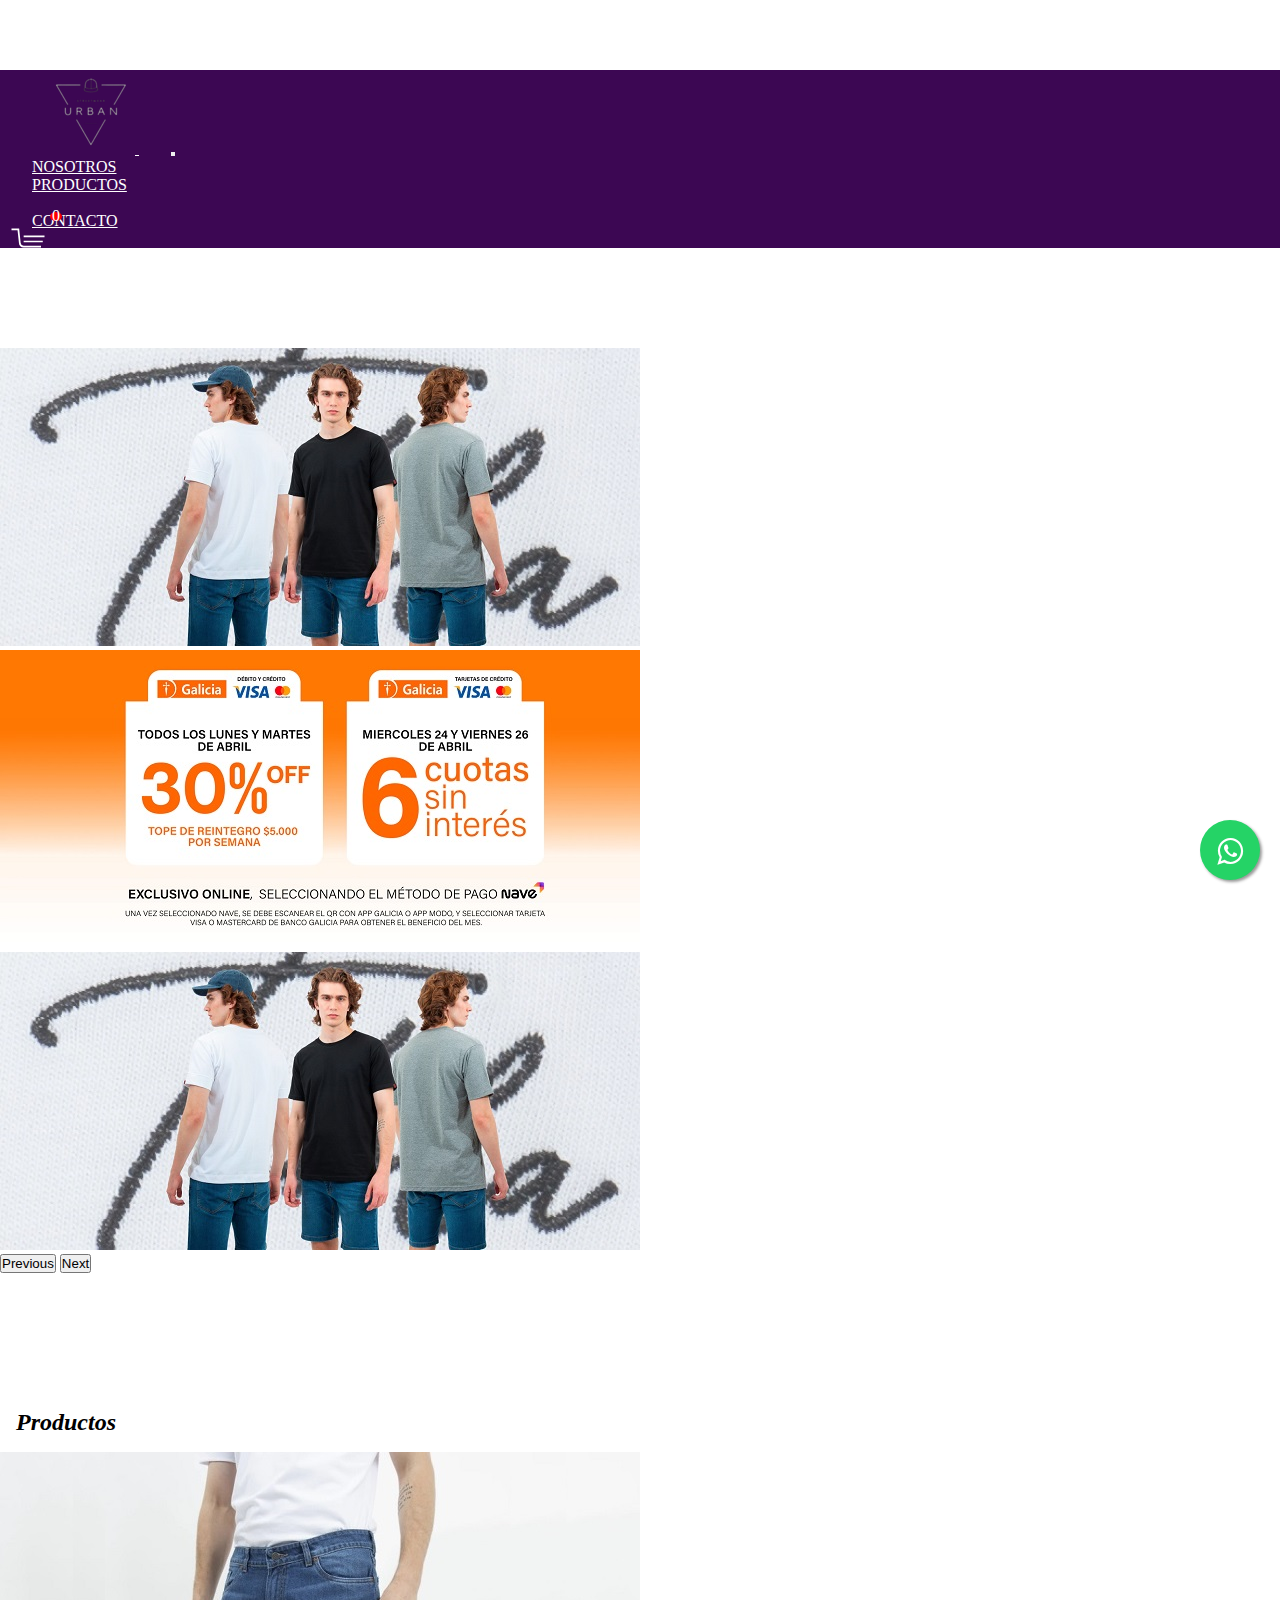
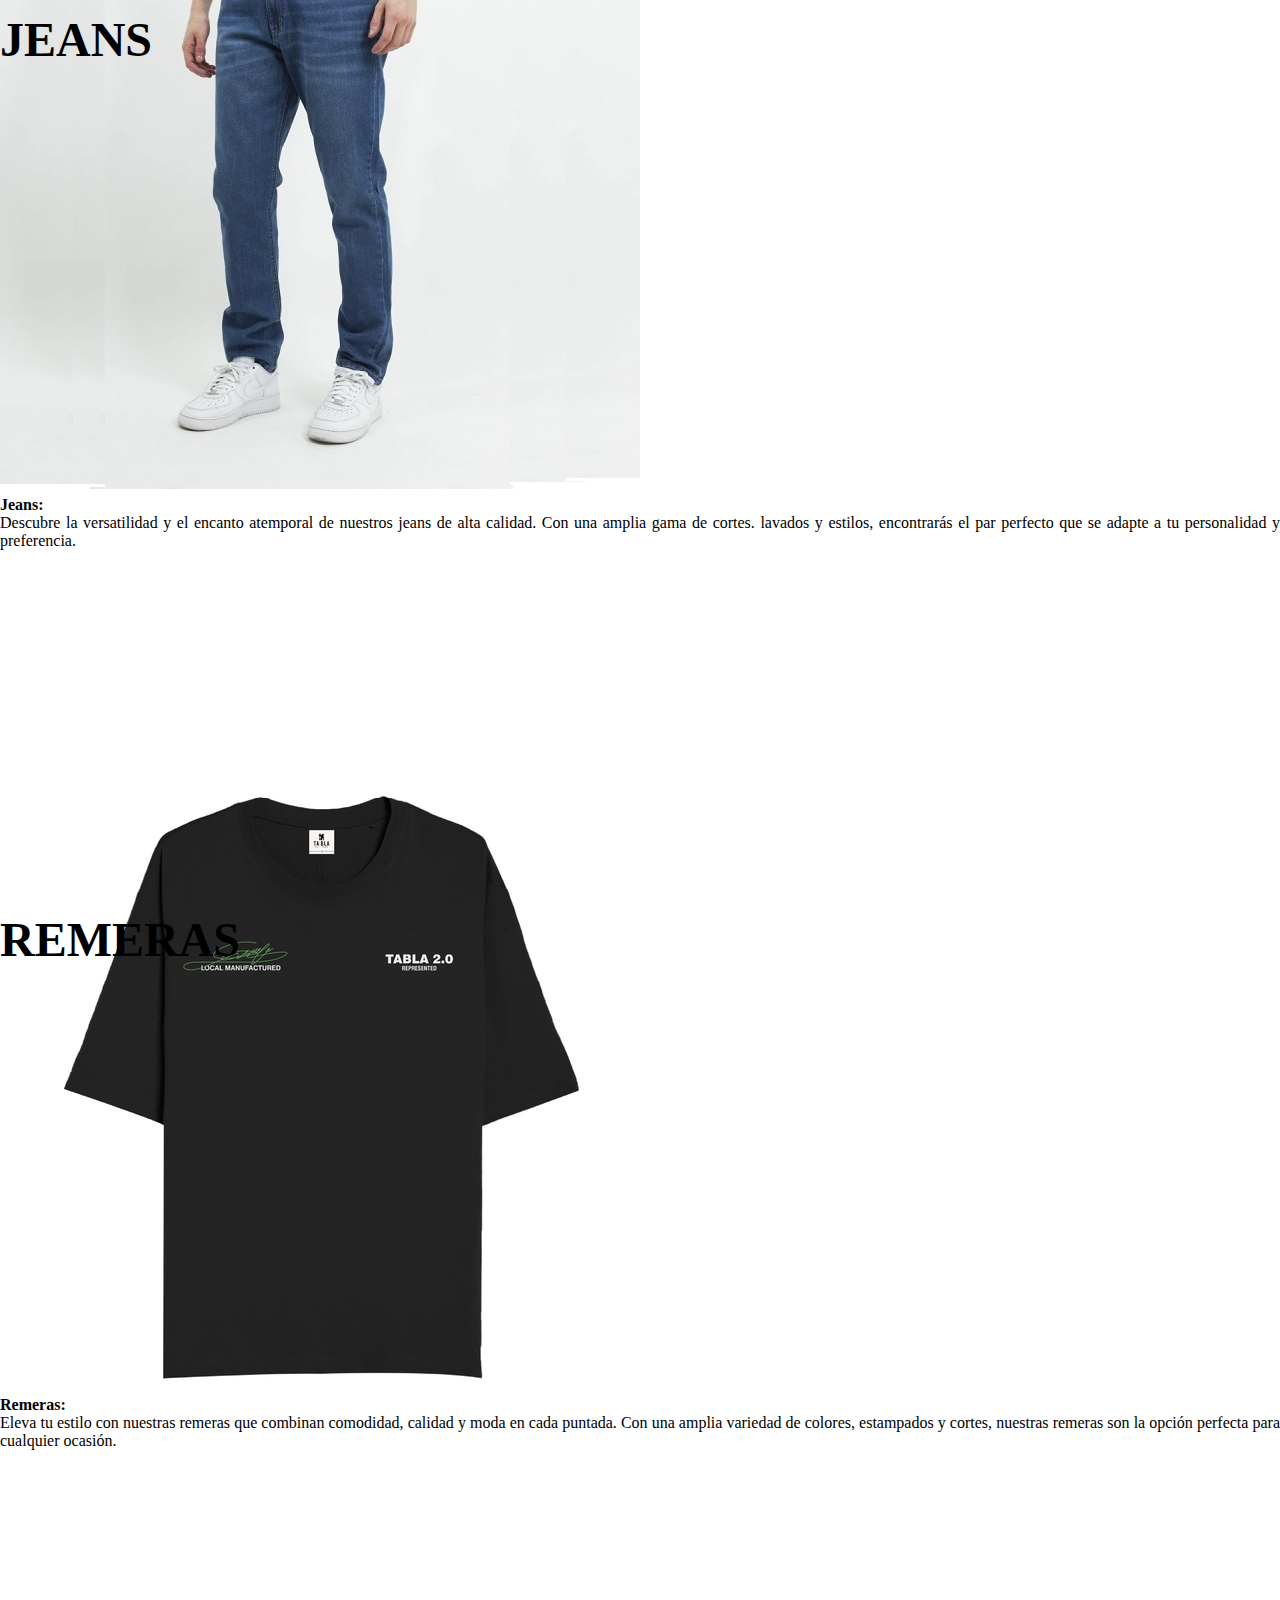
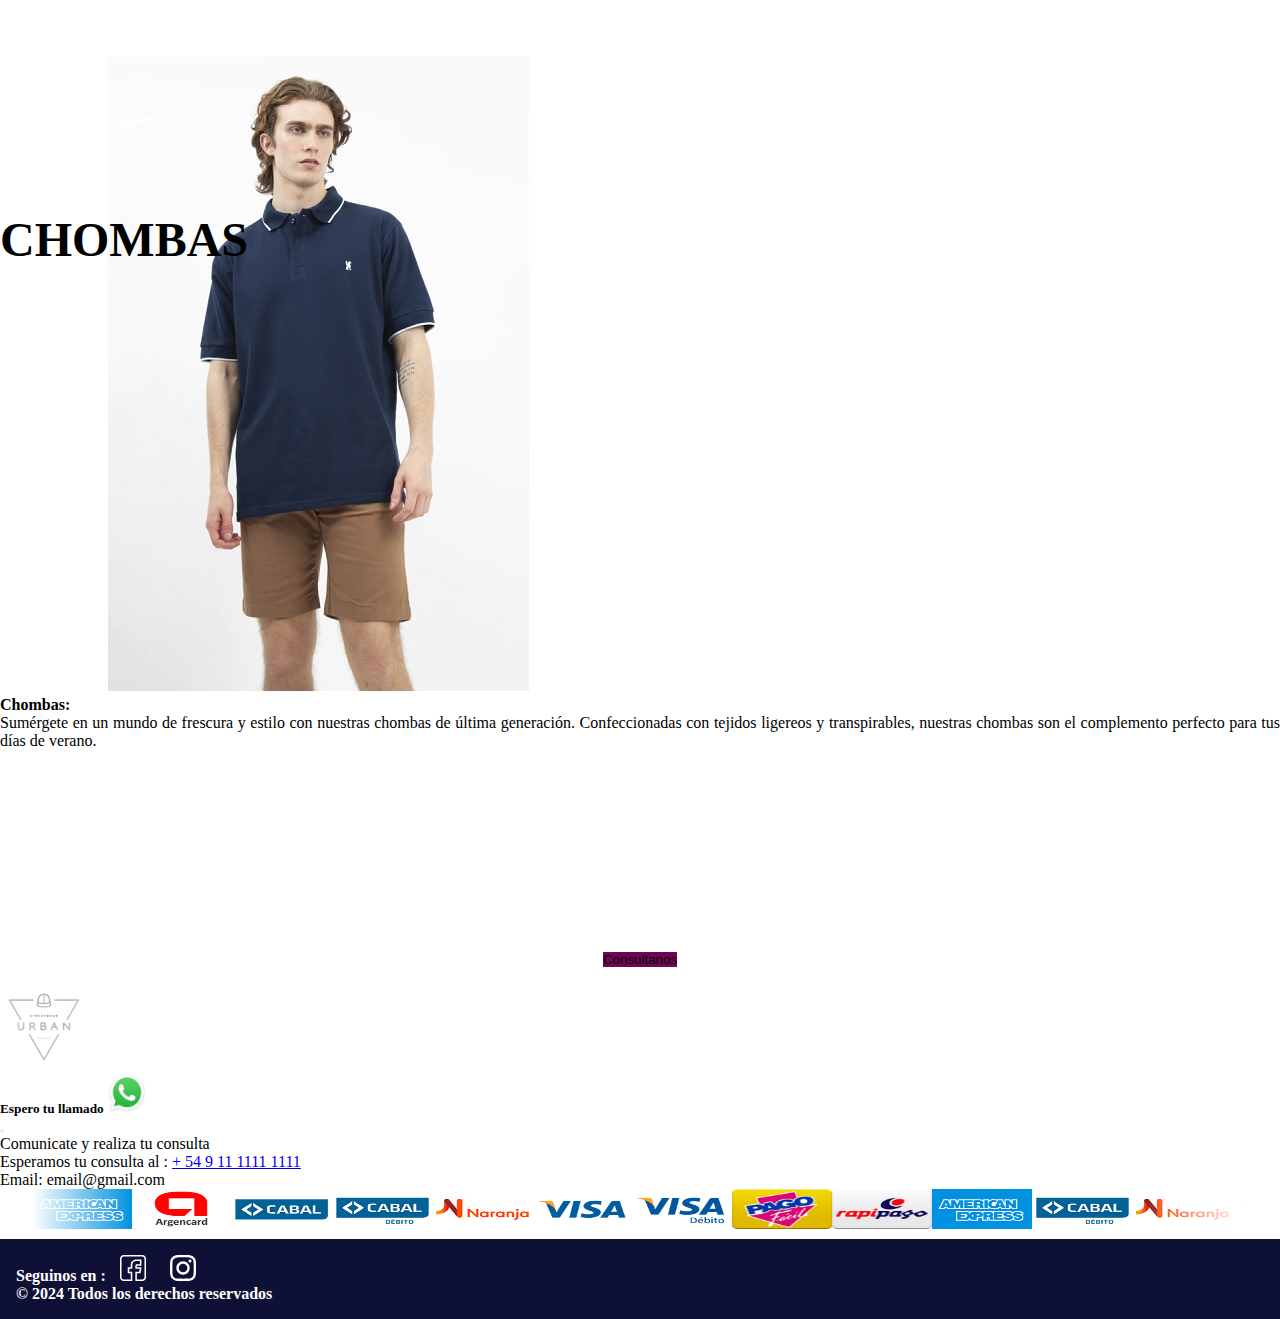
==== index.html @ 069d6425 "Clonacion de repositorio" ====
<!doctype html>
<html lang="es">
  <head>
    <!-- Required meta tags -->
    <meta charset="utf-8">
    <meta name="viewport" content="width=device-width, initial-scale=1">
    <!-- Bootstrap CSS -->
    <link href="https://cdn.jsdelivr.net/npm/bootstrap@5.0.0/dist/css/bootstrap.min.css" rel="stylesheet" integrity="sha384-wEmeIV1mKuiNpC+IOBjI7aAzPcEZeedi5yW5f2yOq55WWLwNGmvvx4Um1vskeMj0" crossorigin="anonymous">
     <!--LLAMADA A FONT AWESOME PARA EL ÍCONO-->
     <link rel="stylesheet" href="https://maxcdn.bootstrapcdn.com/font-awesome/4.5.0/css/font-awesome.min.css">
    <!--Mi CSS-->
    <link rel="stylesheet" href="./css/style.css">
    <link rel="shortcut icon" href="./img/logo_54x52.jpg" type="image/x-icon">
    <title>Urban</title>
  </head>
  <body>
     <!----HEADER----->
     <header id="encabezado">
      <nav class="navbar navbar-dark navbar-expand-lg bg-dark fixed-top">
        <div class="container-fluid">
          <a class="navbar-brand" href="index.html"><span>
            <img src="./img/logo_87x84.png" alt="logo"></span>
            </a>
          <button class="navbar-toggler" type="button" data-bs-toggle="collapse" data-bs-target="#navbarNav" aria-controls="navbarNav" aria-expanded="false" aria-label="Toggle navigation">
            <span class="navbar-toggler-icon"></span>
          </button>
          <div class="collapse navbar-collapse" id="navbarNav">
            <ul class="navbar-nav">
              <li class="nav-item">
                <a class="nav-link" href="/nosotros.html">NOSOTROS</a>
              </li>
              <li class="nav-item">
                <a class="nav-link" href="index.html#productos-top">PRODUCTOS</a>
              </li>
              <li class="nav-item"></li>
                <a class="nav-link" href="/contacto.html">CONTACTO</a>
              </li>
            </ul>
          </div>
          <a class="carrito" href="/carrito.html">
              <svg class="img-carrito" viewBox="0 -2 19.001 19.001" xmlns="http://www.w3.org/2000/svg" width="26" height="26" x="0" y="0" viewBox="0 0 512 512" style="enable-background:new 0 0 512 512" xml:space="preserve" class="espaciado">
                  <path id="Path_14" data-name="Path 14" d="M473.974,826v-1h12v1Zm0,2h11v1h-11Zm9.987,4.02h-9.992a2.664,2.664,0,0,1-2.71-2.66l-.8-7.36h-3.484v-1h4.406l.869,8.36a1.874,1.874,0,0,0,1.72,1.633h9.992v1.027Zm-10.487.98a1.5,1.5,0,1,1-1.5,1.5A1.5,1.5,0,0,1,473.474,833Zm-.531,1.969h1V834h-1ZM481.474,833a1.5,1.5,0,1,1-1.5,1.5A1.5,1.5,0,0,1,481.474,833Zm-.531,1.969h1V834h-1Z" transform="translate(-466.973 -821)" fill="#fff" data-original="#000000"/>
                </svg>
                <span id="contador" class="texto-carrito badge badge-danger">0</span>             
              </a>
        </div>
      </nav>

    </header>

     <!-----------CARRUSEL FOTOS----------->
     <section id="slider-fotos" class="container" style="margin-top: 100px;">
      <div class="row">
        <div class="col-sm-12">
          <div id="carouselExampleControls" class="carousel slide" data-bs-ride="carousel">
            <div class="carousel-inner">
              <div class="carousel-item active">
                <img src="./assets/media/img/carrusel1.jpg" class="d-block w-100" alt="" >
              </div>
              <div class="carousel-item">
                <img src="./assets/media/img/carrusel2.jpg" class="d-block w-100" alt="" >
              </div>
              <div class="carousel-item">
                <img src="./assets/media/img/carrusel1.jpg" class="d-block w-100" alt="" ">
              </div>
            </div>
            <button class="carousel-control-prev" type="button" data-bs-target="#carouselExampleControls" data-bs-slide="prev">
              <span class="carousel-control-prev-icon" aria-hidden="true"></span>
              <span class="visually-hidden">Previous</span>
            </button>
            <button class="carousel-control-next" type="button" data-bs-target="#carouselExampleControls" data-bs-slide="next">
              <span class="carousel-control-next-icon" aria-hidden="true"></span>
              <span class="visually-hidden">Next</span>
            </button>
          </div>
        </div>
      </div>
    </section>
    <!--------PRODUCTOS------------->
    <section id="productos-top" class="container" style="padding-top: 120px;">
      <section id="productos-titulo" class="row">
        <div class="col-sm-12">
          <h2 class="text-center text-lower"><i>Productos</i></h2>
        </div>
      </section>
      <!--Inicio de las cards-->
      <section id="productos-cards" class="row">
        <!--Card de jeans-->
        <div id="card-jeans" class="col-md-4 col-sm-12">
          <div class="card linkear" style="position: relative;">
            <a href="#">

              <img src="./assets/media/img/jean1-640.jpg" class="card-img-top img-thumbnail" alt="">
            </a>
            <div style="position: absolute; align-self: center; top: 10em;">
              <h4 style=" color: #000000; font-weight: 400; font-size: 3em;">
                <span>
                  <b>JEANS</b>
                </span>
              </h4>
            </div>
            <div class="card-body">
              <h4 class="card-title text-center">Jeans:</h4>
              <p class="card-text" style="text-align: justify;"> Descubre la versatilidad y el encanto atemporal de nuestros jeans de alta calidad. Con una amplia gama de cortes. lavados y estilos, encontrarás el par perfecto que se adapte a tu personalidad y preferencia.
              </p>
            </div>
          </div>
        </div>
        <!--Card de remera-->
        <div id="card-remera" class="col-md-4 col-sm-12">
          <div class="card linkear" style="position: relative;">
            <a href="#">

              <img src="./assets/media/img/remera1-640.jpg" class="card-img-top img-thumbnail" alt="">
            </a>
            <div style="position: absolute; align-self: center; top: 10em;">
              <h4 style=" color: #000000; font-weight: 400; font-size: 3em;">
                <span>
                  <b>REMERAS</b>
                </span>
              </h4>
            </div>
            <div class="card-body">
              <h4 class="card-title text-center">Remeras:</h4>
              <p class="card-text" style="text-align: justify;"> Eleva tu estilo con nuestras remeras que combinan comodidad, calidad y moda en cada puntada. Con una amplia variedad de colores, estampados y cortes, nuestras remeras son la opción perfecta para cualquier ocasión.
              </p>
            </div>
            
          </div>
        </div>
         <!--Card de chomba-->
        <div id="card-chomba" class="col-md-4 col-sm-12">
          <div class="card linkear" style="position: relative;">
            <a href="#"> <img src="./assets/media/img/chomba1-640.jpg" class="card-img-top img-thumbnail" alt=""></a>
           
            <div style="position: absolute; align-self: center; top: 10em;">
              <h4 style=" color: #000000; font-weight: 400; font-size: 3em;">
                <span>
                  <b>CHOMBAS</b>
                </span>
              </h4>
            </div>
            <div class="card-body">
              <h4 class="card-title text-center">Chombas:</h4>
              <p class="card-text" style="text-align: justify;"> Sumérgete en un mundo de frescura y estilo con nuestras chombas de última generación. Confeccionadas con tejidos ligereos y transpirables, nuestras chombas son el complemento perfecto para tus días de verano.
              </p>
            </div>
           </div>
        </div>
      </section>
      <!--Fin de las cards-->
      <!--Inicio contenedor del Modal-->
      <div class="container mb-3">
        <div class="row">
          <div class="col-sm-12" id="productos-modal">
            <!-- Button trigger modal -->
            <button type="button" class="btn btn-primary" data-bs-toggle="modal" data-bs-target="#exampleModal">Consultanos</button>
            <!-- Modal -->
            <div class="modal fade" id="exampleModal" tabindex="-1" aria-labelledby="exampleModalLabel" aria-hidden="true">
              <div class="modal-dialog">
                <div class="modal-content">
                  <div class="modal-header"><br>
                    <span>
                      <img src="./img/logo_87x84.png" alt="logo"></span><br>
                    <h5 class="modal-title" id="exampleModalLabel">Espero tu llamado <span><img src="./img/iconowhatsapp.jpg" alt="" width="40px" height="40px"></span> </h5>
                    <button type="button" class="btn-close" data-bs-dismiss="modal" aria-label="Close"></button>
                  </div>
                  <div class="modal-body">
                    <p class="text-center">Comunicate y realiza tu consulta</p>
                    <p class="text-center">Esperamos tu consulta al : <span> <a href="https://api.whatsapp.com/send?phone=+5494455445544&text=Hola%21%20Quisiera%20m%C3%A1s%20informaci%C3%B3n" target="_blank"> + 54 9 11 1111 1111</a></span></p>
                    <p class="text-center"> Email: email@gmail.com</p>
                    
                  </div>
                </div>
              </div>
            </div>
            <!--Fin de modal-->
          </div>
        </div>
      </div>
    </section>
    <!--Fin de Productos-->
    
      <!--Fotos con efecto masonry-->
        <section class="paypal">
          <div class="slider">
              <div class="slide-track">
                  <div class="slide">
                      <img src="./assets/media/img/mediosDePago/amex@2x.png" height="40" width="100" alt="">
                  </div>
                  <div class="slide">
                      <img src="./assets/media/img/mediosDePago/argencard@2x.png" height="40" width="100" alt="">
                  </div>
                  <div class="slide">
                      <img src="./assets/media/img/mediosDePago/cabal@2x.png" height="40" width="100" alt="">
                  </div>
                  <div class="slide">
                      <img src="./assets/media/img/mediosDePago/cabaldebit@2x.png" height="40" width="100" alt="">
                  </div>
                  <div class="slide">
                      <img src="./assets/media/img/mediosDePago/tarjeta-naranja@2x.png" height="40" width="100" alt="">
                  </div>
                  <div class="slide">
                      <img src="./assets/media/img/mediosDePago/visa@2x.png" height="40" width="100" alt="">
                  </div>
                  <div class="slide">
                      <img src="./assets/media/img/mediosDePago/visadebit@2x.png" height="40" width="100" alt="">
                  </div>
                  <div class="slide">
                      <img src="./assets/media/img/mediosDePago/pagofacil@2x.png" height="40" width="100" alt="">
                  </div>
                  <div class="slide">
                      <img src="./assets/media/img/mediosDePago/rapipago@2x.png" height="40" width="100" alt="">
                  </div>
                  <div class="slide">
                      <img src="./assets/media/img/mediosDePago/amex@2x.png" height="40" width="100" alt="">
                  </div>
                  <div class="slide">
                      <img src="./assets/media/img/mediosDePago/cabaldebit@2x.png" height="40" width="100" alt="">
                  </div>
                  <div class="slide">
                      <img src="./assets/media/img/mediosDePago/tarjeta-naranja@2x.png" height="40" width="100" alt="">
                  </div>
                  <div class="slide">
                      <img src="./assets/media/img/mediosDePago/visa@2x.png" height="40" width="100" alt="">
                  </div>
                  <div class="slide">
                      <img src="./assets/media/img/mediosDePago/visadebit@2x.png" height="40" width="100" alt="">
                  </div>
                  <div class="slide">
                      <img src="./assets/media/img/mediosDePago/amex@2x.png" height="40" width="100" alt="">
                  </div>
                  <div class="slide">
                      <img src="./assets/media/img/mediosDePago/argencard@2x.png" height="40" width="100" alt="">
                  </div>
                  <div class="slide">
                      <img src="./assets/media/img/mediosDePago/cabal@2x.png" height="40" width="100" alt="">
                  </div>
                  <div class="slide">
                      <img src="./assets/media/img/mediosDePago/cabaldebit@2x.png" height="40" width="100" alt="">
                  </div>
                  <div class="slide">
                      <img src="./assets/media/img/mediosDePago/tarjeta-naranja@2x.png" height="40" width="100" alt="">
                  </div>
                  <div class="slide">
                      <img src="./assets/media/img/mediosDePago/visa@2x.png" height="40" width="100" alt="">
                  </div>
                  <div class="slide">
                      <img src="./assets/media/img/mediosDePago/visadebit@2x.png" height="40" width="100" alt="">
                  </div>
                  <div class="slide">
                      <img src="./assets/media/img/mediosDePago/pagofacil@2x.png" height="40" width="100" alt="">
                  </div>
                  <div class="slide">
                      <img src="./assets/media/img/mediosDePago/rapipago@2x.png" height="40" width="100" alt="">
                  </div>
                  <div class="slide">
                      <img src="./assets/media/img/mediosDePago/amex@2x.png" height="40" width="100" alt="">
                  </div>
                  <div class="slide">
                      <img src="./assets/media/img/mediosDePago/cabaldebit@2x.png" height="40" width="100" alt="">
                  </div>
                  <div class="slide">
                      <img src="./assets/media/img/mediosDePago/tarjeta-naranja@2x.png" height="40" width="100" alt="">
                  </div>
                  <div class="slide">
                      <img src="./assets/media/img/mediosDePago/visa@2x.png" height="40" width="100" alt="">
                  </div>
                  <div class="slide">
                      <img src="./assets/media/img/mediosDePago/visadebit@2x.png" height="40" width="100" alt="">
                  </div>
              </div>
          </div>
      
          </section>
          <!--Fin fotos con efecto masonry-->
        
    <!--CÓDIGO CON EL LINK DE WHATSAPP API-->
    <a href="https://api.whatsapp.com/send?phone=+5494455445544&text=Hola%21%20Quisiera%20m%C3%A1s%20informaci%C3%B3n" class="floatWapp" target="_blank">
      <i class="fa fa-whatsapp my-floatWapp"></i>
    </a>
    <!--CÓDIGO CON EL LINK DE WHATSAPP API-->
    <!----FOOTER----->
    <footer class="fondo-verde-footer py-2">
      <div id="pie-pagina" class="container">
        <div class="row">
          <div id="redes" class="col-lg-8 col-sm-12">
            <p>Seguinos en :</p>
            <a href="" target="_blank">
              <svg xmlns="http://www.w3.org/2000/svg" xmlns:xlink="http://www.w3.org/1999/xlink" xmlns:svgjs="http://svgjs.com/svgjs" version="1.1" width="26" height="26" x="0" y="0" viewBox="0 0 512 512" style="enable-background:new 0 0 512 512" xml:space="preserve" class="espaciado"><g>
              <path xmlns="http://www.w3.org/2000/svg" d="m75 512h167v-182h-60v-60h60v-75c0-41.355469 33.644531-75 75-75h75v60h-60c-16.542969 0-30 13.457031-30 30v60h87.292969l-10 60h-77.292969v182h135c41.355469 0 75-33.644531 75-75v-362c0-41.355469-33.644531-75-75-75h-362c-41.355469 0-75 33.644531-75 75v362c0 41.355469 33.644531 75 75 75zm-45-437c0-24.8125 20.1875-45 45-45h362c24.8125 0 45 20.1875 45 45v362c0 24.8125-20.1875 45-45 45h-105v-122h72.707031l20-120h-92.707031v-30h90v-120h-105c-57.898438 0-105 47.101562-105 105v45h-60v120h60v122h-137c-24.8125 0-45-20.1875-45-45zm0 0" fill="#fff" data-original="#000000" style="" class=""/></g></svg>
            </a>
            <a href="" target="_blank">
              <svg xmlns="http://www.w3.org/2000/svg" xmlns:xlink="http://www.w3.org/1999/xlink" xmlns:svgjs="http://svgjs.com/svgjs" version="1.1" width="26" height="26" x="0" y="0" viewBox="0 0 511 511.9" style="enable-background:new 0 0 512 512" xml:space="preserve" class="espaciado"><g>
                <path xmlns="http://www.w3.org/2000/svg" d="m510.949219 150.5c-1.199219-27.199219-5.597657-45.898438-11.898438-62.101562-6.5-17.199219-16.5-32.597657-29.601562-45.398438-12.800781-13-28.300781-23.101562-45.300781-29.5-16.296876-6.300781-34.898438-10.699219-62.097657-11.898438-27.402343-1.300781-36.101562-1.601562-105.601562-1.601562s-78.199219.300781-105.5 1.5c-27.199219 1.199219-45.898438 5.601562-62.097657 11.898438-17.203124 6.5-32.601562 16.5-45.402343 29.601562-13 12.800781-23.097657 28.300781-29.5 45.300781-6.300781 16.300781-10.699219 34.898438-11.898438 62.097657-1.300781 27.402343-1.601562 36.101562-1.601562 105.601562s.300781 78.199219 1.5 105.5c1.199219 27.199219 5.601562 45.898438 11.902343 62.101562 6.5 17.199219 16.597657 32.597657 29.597657 45.398438 12.800781 13 28.300781 23.101562 45.300781 29.5 16.300781 6.300781 34.898438 10.699219 62.101562 11.898438 27.296876 1.203124 36 1.5 105.5 1.5s78.199219-.296876 105.5-1.5c27.199219-1.199219 45.898438-5.597657 62.097657-11.898438 34.402343-13.300781 61.601562-40.5 74.902343-74.898438 6.296876-16.300781 10.699219-34.902343 11.898438-62.101562 1.199219-27.300781 1.5-36 1.5-105.5s-.101562-78.199219-1.300781-105.5zm-46.097657 209c-1.101562 25-5.300781 38.5-8.800781 47.5-8.601562 22.300781-26.300781 40-48.601562 48.601562-9 3.5-22.597657 7.699219-47.5 8.796876-27 1.203124-35.097657 1.5-103.398438 1.5s-76.5-.296876-103.402343-1.5c-25-1.097657-38.5-5.296876-47.5-8.796876-11.097657-4.101562-21.199219-10.601562-29.398438-19.101562-8.5-8.300781-15-18.300781-19.101562-29.398438-3.5-9-7.699219-22.601562-8.796876-47.5-1.203124-27-1.5-35.101562-1.5-103.402343s.296876-76.5 1.5-103.398438c1.097657-25 5.296876-38.5 8.796876-47.5 4.101562-11.101562 10.601562-21.199219 19.203124-29.402343 8.296876-8.5 18.296876-15 29.398438-19.097657 9-3.5 22.601562-7.699219 47.5-8.800781 27-1.199219 35.101562-1.5 103.398438-1.5 68.402343 0 76.5.300781 103.402343 1.5 25 1.101562 38.5 5.300781 47.5 8.800781 11.097657 4.097657 21.199219 10.597657 29.398438 19.097657 8.5 8.300781 15 18.300781 19.101562 29.402343 3.5 9 7.699219 22.597657 8.800781 47.5 1.199219 27 1.5 35.097657 1.5 103.398438s-.300781 76.300781-1.5 103.300781zm0 0" fill="#fff" data-original="#000000" style="" class=""/>
                <path xmlns="http://www.w3.org/2000/svg" d="m256.449219 124.5c-72.597657 0-131.5 58.898438-131.5 131.5s58.902343 131.5 131.5 131.5c72.601562 0 131.5-58.898438 131.5-131.5s-58.898438-131.5-131.5-131.5zm0 216.800781c-47.097657 0-85.300781-38.199219-85.300781-85.300781s38.203124-85.300781 85.300781-85.300781c47.101562 0 85.300781 38.199219 85.300781 85.300781s-38.199219 85.300781-85.300781 85.300781zm0 0" fill="#fff" data-original="#000000" style="" class=""/>
                <path xmlns="http://www.w3.org/2000/svg" d="m423.851562 119.300781c0 16.953125-13.746093 30.699219-30.703124 30.699219-16.953126 0-30.699219-13.746094-30.699219-30.699219 0-16.957031 13.746093-30.699219 30.699219-30.699219 16.957031 0 30.703124 13.742188 30.703124 30.699219zm0 0" fill="#fff" data-original="#000000" style="" class=""/></g></svg>
            </a>
          </div>
          <div id="legal" class="col-lg-4 col-sm-12 ">
            <p>	&copy; 2024 Todos los derechos reservados</p>
          </div>
        </div>
      </div>
    </footer>

    
    <!-- Separate Popper and Bootstrap JS -->
    <script src="https://cdn.jsdelivr.net/npm/@popperjs/core@2.9.2/dist/umd/popper.min.js" integrity="sha384-IQsoLXl5PILFhosVNubq5LC7Qb9DXgDA9i+tQ8Zj3iwWAwPtgFTxbJ8NT4GN1R8p" crossorigin="anonymous"></script>
    <script src="https://cdn.jsdelivr.net/npm/bootstrap@5.0.0/dist/js/bootstrap.min.js" integrity="sha384-lpyLfhYuitXl2zRZ5Bn2fqnhNAKOAaM/0Kr9laMspuaMiZfGmfwRNFh8HlMy49eQ" crossorigin="anonymous"></script>
    <script tyle="module" src="./js/scripts.js" type="module"></script>
  </body>
</html>
---- css/style.css ----
/************RESET*************/
* {
  margin: 0;
  padding: 0;
  box-sizing: border-box;
}
/*******COLORS********/
:root {
  --primary: #3C0753;
  --secondary: #720455;
  --third: #910A67;
  --bg: #cee6b4;
  --text-white:#fff;
  --five:#fff3;
  --other:#FFF5E0;
  --othertwo: #0F1035;

}

/************HEADER***********/

#encabezado .fixed-top {
  background-color: var(--primary);
}
#encabezado a {
  color: var(--text-white);
  padding: 0.5rem 2rem;
}
#encabezado a:hover {
  background-color: var(--five);
  transition: all 2s ease 0s;
  border-radius: 7px;
  padding: 0.6rem 2.25rem;
  font-weight: 800;
}

.navbar-light .navbar-toggler {
  border-color: var(--text-white);
  background-color: var(--text-white);
}

#navbarNav {
  justify-content: space-evenly;
  align-items: baseline;
  align-content: space-around;
}

.carrito {
  position: relative;
  height: 30px;
  width: 20px;
  border-radius: 50%;
  right: 4px;
}

.carrito svg {
  position: absolute;
  width: 100%;
  height: 100%;
  left: 0px;
  top: 3px;
}

.texto-carrito {
  position: absolute;
  background-color: red;
  border: 2px red solid;
  text-align: center;
  line-height: 30%;
  border-radius: 50%;
  right: -2px;
  top: -10px;
}

/*****ESPACIO EN LAS SECCIONES PARA QUE NO TAPE EL NAVBAR*******/
#nosotros-top, #productos-top, #pregunta-frecuentes-top, #contacto-top {
  padding-top: 5rem;
}

/* Estilo personalizado */
body {
  padding-top: 70px; /* Ajuste para evitar que el contenido sea ocultado por el navbar fijo */
}

.navbar {
  background-color: #000;
  color: #fff;
}

.navbar-brand {
  margin-right: auto;
  margin-left: 15px;
}

.navbar-nav {
  margin-left: auto;
}

.nav-item {
  margin-right: 15px;
}

@media (max-width: 767px) {
  /* Estilos para celulares */
  .navbar {
    height: 100px; /* Ajustar la altura del navbar */
  }
  .navbar-toggler {
    order: -1;
  }
  .navbar-collapse {
    background-color: #000;
    padding: 10px;
    position: absolute;
    top: 56px;
    width: 100%;
    display: none;
    z-index: 1000;
  }
  .navbar-collapse.show {
    display: block;
  }
  .navbar-nav {
    display: block;
    text-align: center;
    padding-top: 20px;
    padding-bottom: 20px;
  }
  .navbar-nav .nav-item {
    margin-right: 0;
    margin-bottom: 10px;
    text-align: center;
  }
  .navbar-nav .nav-item:last-child {
    margin-bottom: 0;
  }
  .navbar-brand {
    margin: 0,20px,0,20px auto;
    position: absolute;
    left: 50%;
    transform: translateX(-50%);
  }
  .navbar-toggler {
    margin-right: 15px;
    margin-top:20px;
    margin-bottom: 20px;
  }
  .navbar-nav.ml-auto {
    position: absolute;
    top: 0;
    right: 15px;
    margin-top: 10px;
  }
}

/************END HEADER***********/

/**********SECCION PRODUCTOS*************/
#card-jeans, #card-chomba, #card-remera {margin-bottom: 1rem;}
#productos-titulo {  padding: 1rem;}
#productos-modal .btn {display:block; margin-left: auto; margin-right: auto;}
#productos-modal .btn, .color-personalizado {background-color: var(--secondary); border: none;}
#productos-modal .btn:hover, .color-personalizado:hover  {background-color: var(--othertwo); font-weight: 700;}

@media (min-width: 768px) {
  #card-jeans .card-body, #card-chomba .card-body, #card-remera .card-body {  min-height: 17rem; }
  .carousel-item>img{
  max-width: 100svw;max-height: 100svh;
  /*width:50rem; height:100rem;*/
  } 
}
@media (min-width: 992px) {
  #card-jeans .card-body, #card-remera .card-body, #card-chomba .card-body {  min-height: 14rem;  }
}
@media (min-width: 1200px) {
  #card-jeans .card-body, #card-chomba .card-body, #card-remera .card-body {  min-height: 15rem; }
}

@media (max-width: 992px) { 
  .fotos-masonry {display: none;}
  #productos-top{padding-top: 140px !important;}
  #titulo-contacto{display: none;}
  #imagen-contacto {
    display: none; /* Oculta la imagen en dispositivos móviles */
  }
  #formulario{
    width: auto;
  }
}


@media (max-width: 576px) { 
  .fotos-masonry {display: none;}
  #productos-top{padding-top: 140px !important;}
  #titulo-contacto{display: none;}
}




/**********FOOTER*************/
.fondo-verde-footer {background-color: var(--othertwo); padding: 1rem;}
#pie-pagina {color: var(--text-white); font-weight: 600;}
#pie-pagina a {text-decoration: none;}
#pie-pagina a:hover{ background-color: var(--secondary);}
#redes p {display: inline-block;}
#legal p {text-align: left;}
.espaciado{margin: 0px 10px;}

/****************BOTON WHATSAPP*************************/
.floatWapp{
  position:fixed;
  width:60px;
  height:60px;
  bottom:20px;
  right:20px;
  background-color:#25d366;
  color:#FFF;
  border-radius:50px;
  text-align:center;
  font-size:30px;
  box-shadow: 2px 2px 3px #999;
  z-index:100;
}

.my-floatWapp{
  margin-top:16px;
}

.linkear img:hover{
  transform: scale(1.3);

}

.paypal{

  align-items: center;
  background: #ffff;
  display: flex;
  /* height: 100vh; */
  justify-content: center;

}
@-webkit-keyframes scroll {
0% {
  -webkit-transform: translateX(0);
          transform: translateX(0);
}
100% {
  -webkit-transform: translateX(calc(-100px * 14));
          transform: translateX(calc(-100px * 14));
}
}

@keyframes scroll {
0% {
  -webkit-transform: translateX(0);
          transform: translateX(0);
}
100% {
  -webkit-transform: translateX(calc(-100px * 14));
          transform: translateX(calc(-100px * 14));
}
}
.slider {
background: white;
/*box-shadow: 0 10px 20px -5px rgba(0, 0, 0, .125);*/
height: 50px;
margin: auto;
overflow: hidden;
position: relative;
width: 95%;
}
.slider::before, .slider::after {
background: linear-gradient(to right, white 0%, rgba(255, 255, 255, 0) 100%);
content: "";
height: 50px;
position: absolute;
width: 100px;
z-index: 2;
}
.slider::after {
right: 0;
top: 0;
-webkit-transform: rotateZ(180deg);
        transform: rotateZ(180deg);
}
.slider::before {
left: 0;
top: 0;
}
.slider .slide-track {
-webkit-animation: scroll 40s linear infinite;
        animation: scroll 40s linear infinite;
display: flex;
width: calc(100px * 28);
}
.slider .slide {
height: 40px;
width: 100px;
}

/***************NOSOTROS********************/
.container-principal {
  margin-top: 100px;
  text-align: center;
  display: flex;
  justify-content: space-around;
}
.info-contacto{
  margin: auto;
}

/******************CONTACTO*********************/
.container-principal {
  margin-top: 100px;
  text-align: center;
  background-color: #f8f9fa; /* Color de fondo */
  padding: 20px;
  border-radius: 10px;
}
.contact-container h3 {
  color: black; /* Color del título */
  font-size: 24px; /* Tamaño del título */
  margin-bottom: 20px;
}

.container-image { 
  margin-top: 20px;
  text-align: center;
  align-items: center; /* Centra verticalmente */
}

.container-image img {
  width: 100%;
  height: auto; 
  display: block; 
  margin: 0 auto; 
}

.contact-container p {
  color: #333; /* Color del texto */
  font-size: 16px; /* Tamaño del texto */
  margin-bottom: 20px;
}

.contact-form {
  margin-top: 20px;
  background-color: #d0d0d0; /* Color de fondo del div */
  padding: 20px; /* Espaciado interno */
  border-radius: 10px; /* Borde redondeado */
}

.form-group {
  margin-bottom: 20px;
  text-align: left;
}

.contact-form label {
  align-self: flex-start; /* Alinea los títulos a la izquierda */
  font-weight: bold;
  margin-bottom: 3px;
}

input[type="text"],
input[type="email"],
input[type="tel"],
textarea {
  width: 100%;
  padding: 10px;
  border: 1px solid #ccc; /* Borde del input */
  border-radius: 5px;

}

textarea {
  height: 100px;
}

button.btn.btn-secondary.btn-block{
  width: 100%;
  padding: 10px;
  background-color: rgb(71, 67, 68); /* Color de fondo del botón */
  color: rgb(226, 226, 236); /* Color del texto del botón */
  border: none;
  border-radius: 5px;
  cursor: pointer;
  transition: background-color 0.3s ease;
}

button.btn.btn-secondary.btn-block:hover {
  background-color: #000000; /* Cambia de color al pasar el ratón */
}
/* Media query para dispositivos móviles */
@media (max-width: 767px) {
  .container-image {
    display: none; /* Oculta la imagen en dispositivos móviles */
  }
  .container-principal{
    display: block;
  }
  #myIframe{
    transition: 0.5s;
  }
}

.contact-form span{
  color:red;
}
.contact-form .text-required {
  display: none;
  color: red;
  font-weight: normal;
}

.contact-form input[text-required] {
  border-color: red;
}

/* mantengo el ancho de la imagen al 80% del viewport*/
#imagen{
  max-width: calc(100svw*0.8);
}
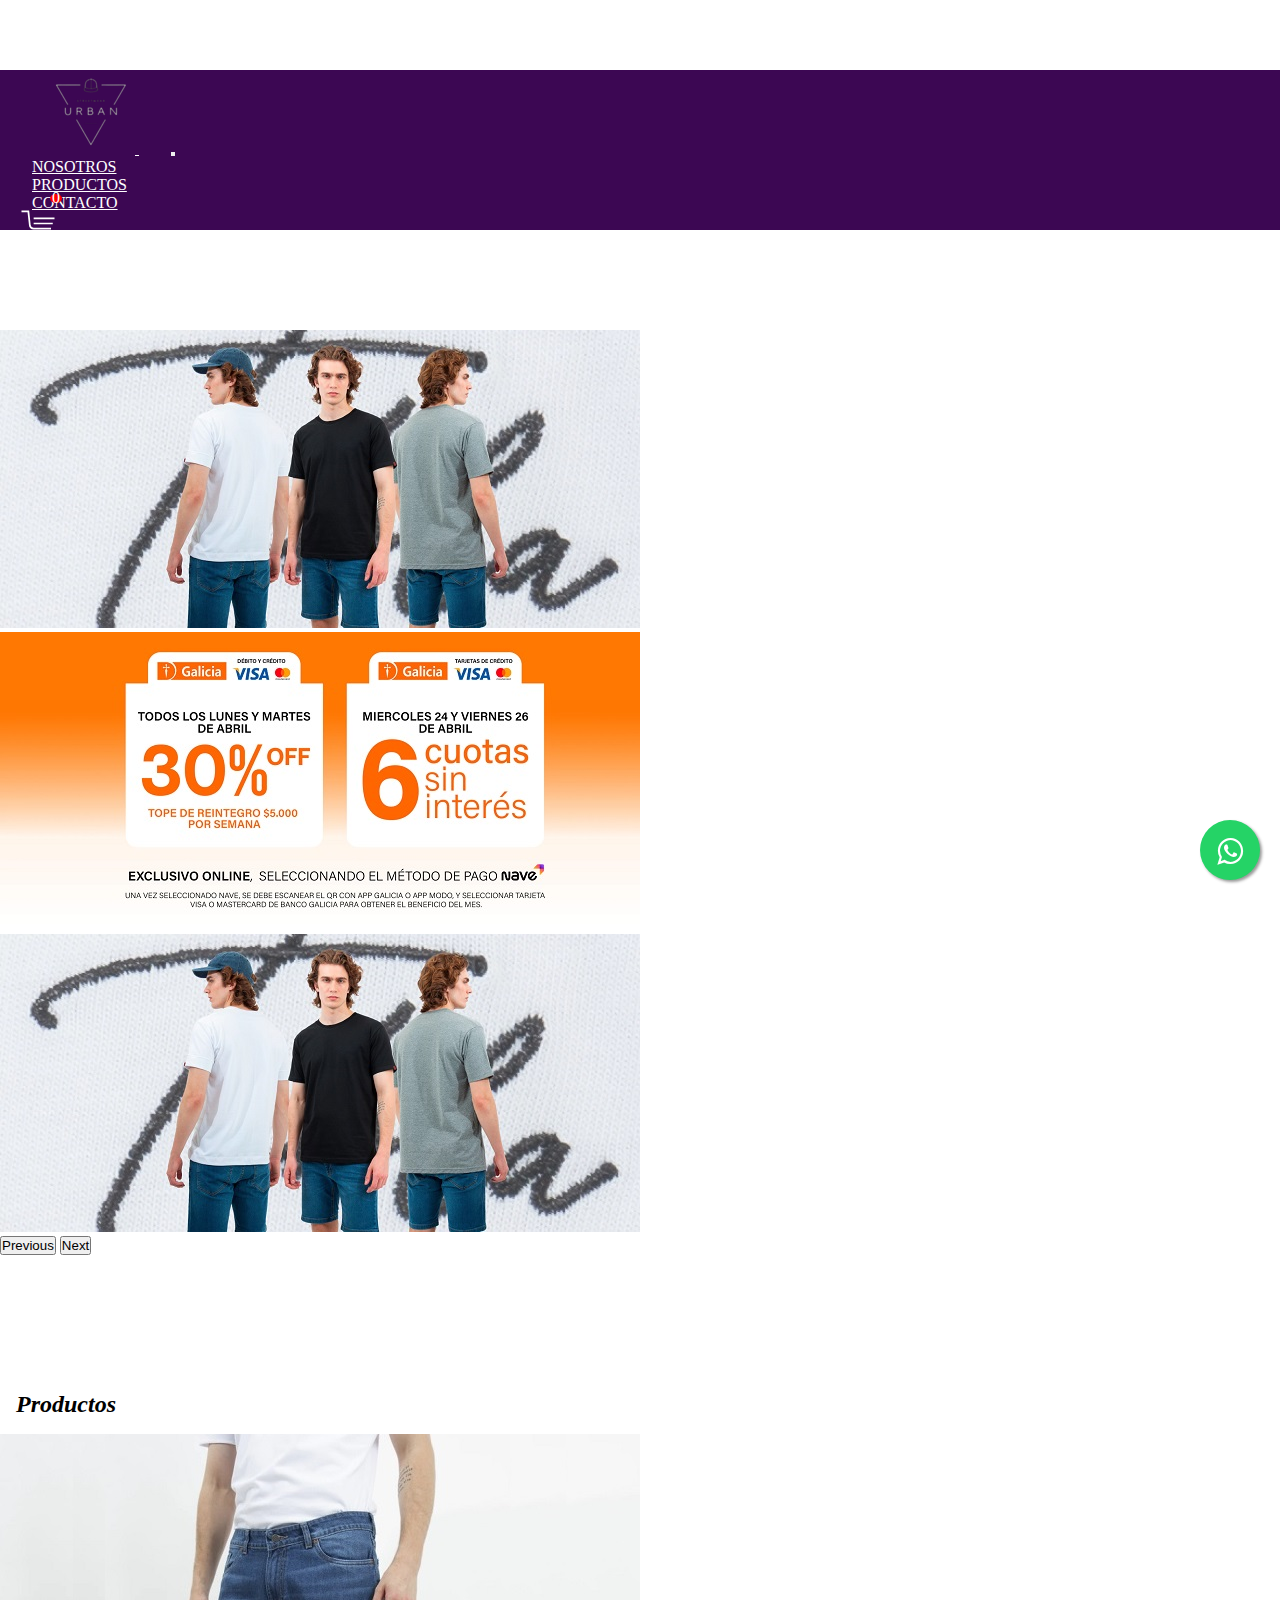
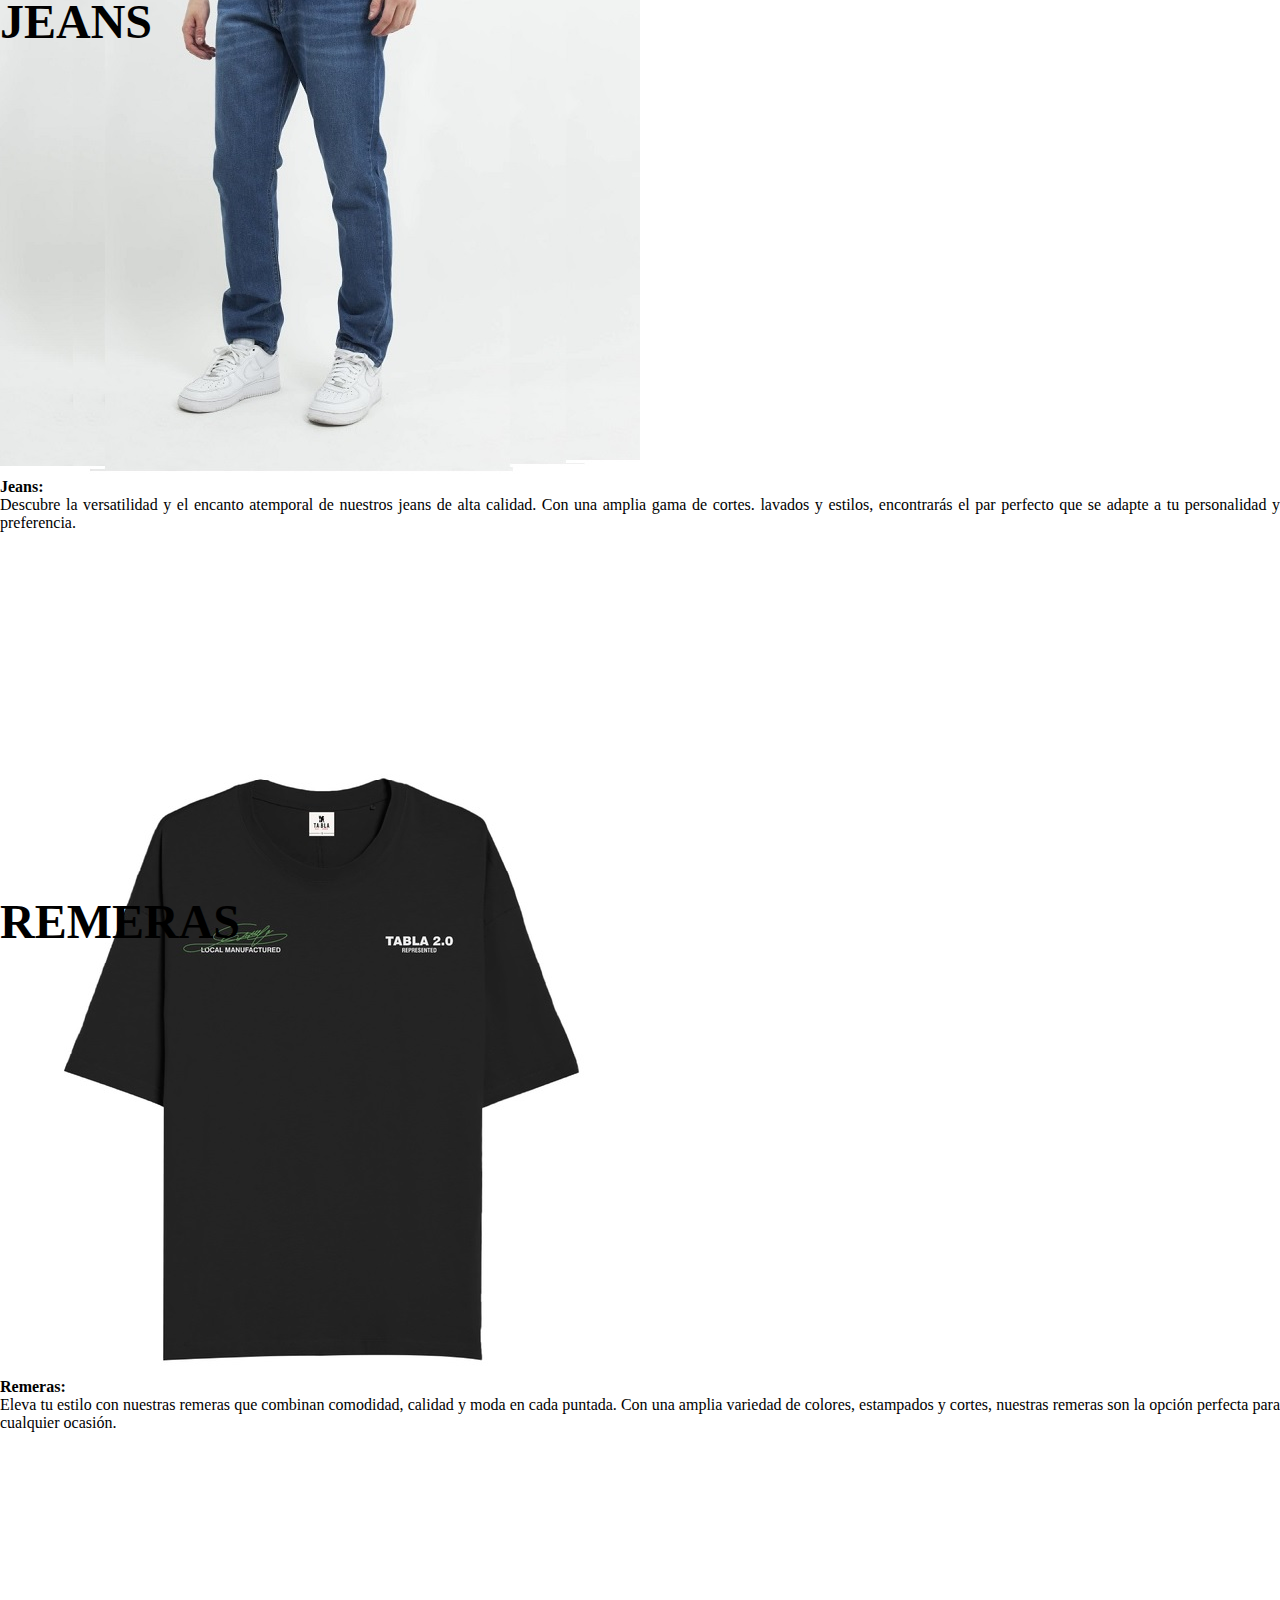
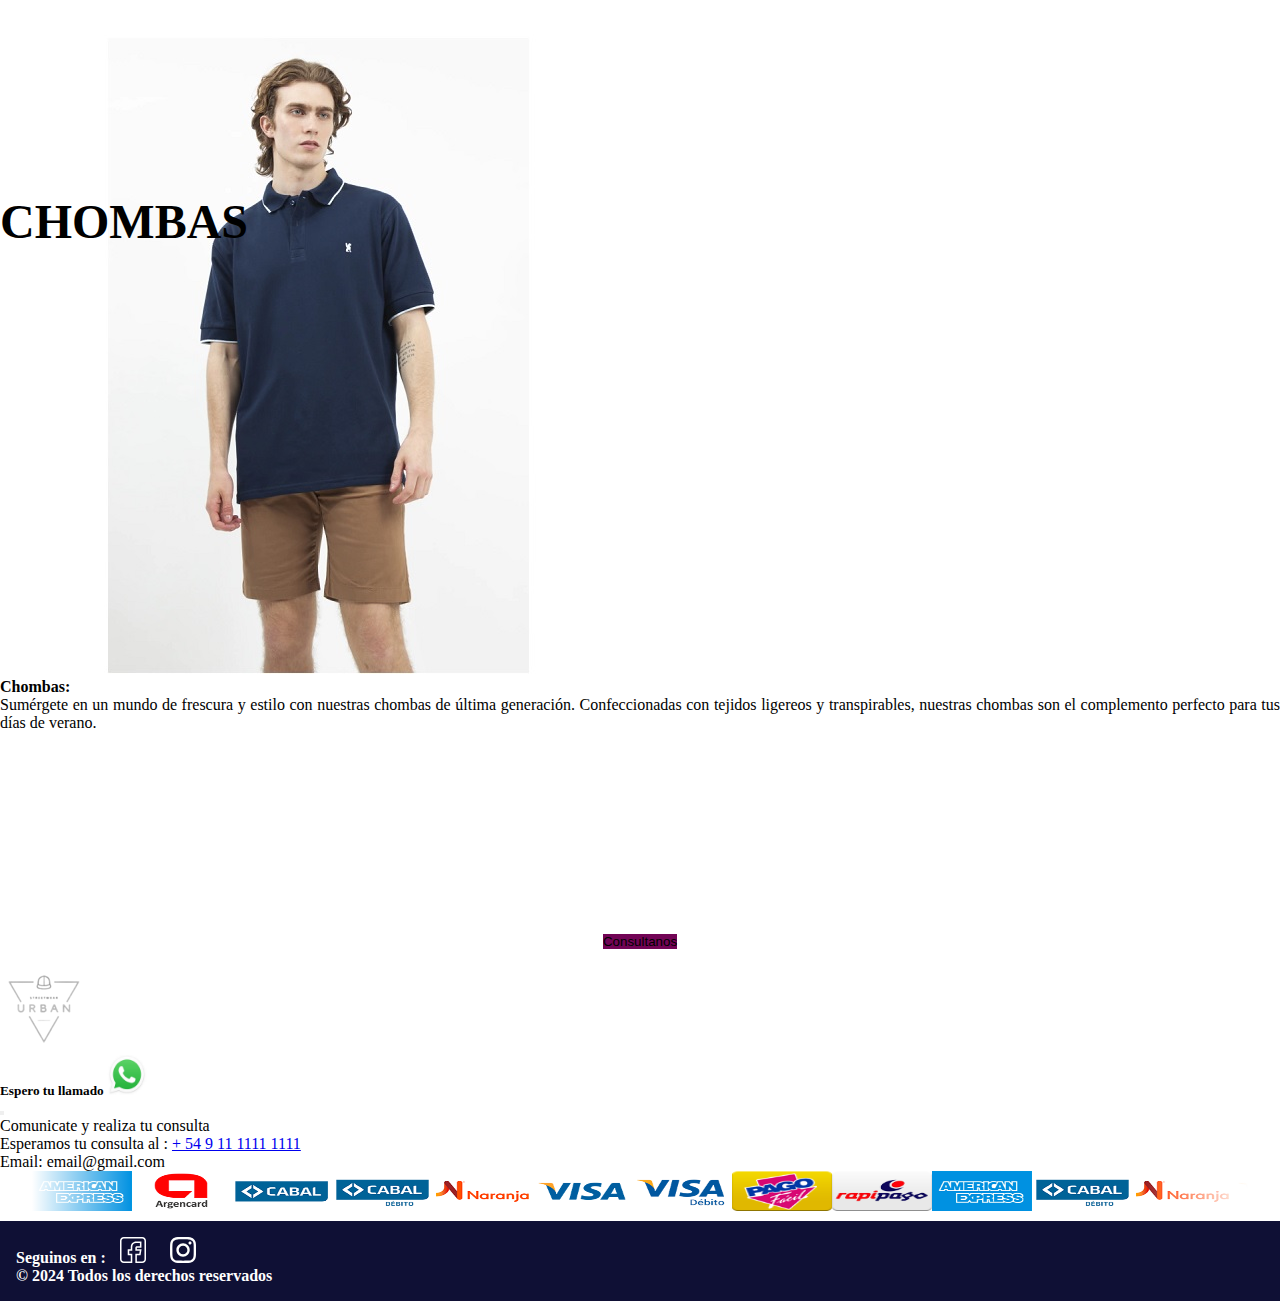
==== commit 93bb5e50: "update" ====
--- a/index.html
+++ b/index.html
@@ -14,7 +14,7 @@
     <title>Urban</title>
   </head>
   <body>
-     <!----HEADER----->
+     <!--  HEADER -->
      <header id="encabezado">
       <nav class="navbar navbar-dark navbar-expand-lg bg-dark fixed-top">
         <div class="container-fluid">
@@ -32,13 +32,13 @@
               <li class="nav-item">
                 <a class="nav-link" href="index.html#productos-top">PRODUCTOS</a>
               </li>
-              <li class="nav-item"></li>
+              <li class="nav-item">
                 <a class="nav-link" href="/contacto.html">CONTACTO</a>
               </li>
             </ul>
           </div>
           <a class="carrito" href="/carrito.html">
-              <svg class="img-carrito" viewBox="0 -2 19.001 19.001" xmlns="http://www.w3.org/2000/svg" width="26" height="26" x="0" y="0" viewBox="0 0 512 512" style="enable-background:new 0 0 512 512" xml:space="preserve" class="espaciado">
+              <svg class="img-carrito espaciado" viewBox="0 -2 19.001 19.001" xmlns="http://www.w3.org/2000/svg"  width="26" height="26" x="0" y="0" style="enable-background:new 0 0 26 26">
                   <path id="Path_14" data-name="Path 14" d="M473.974,826v-1h12v1Zm0,2h11v1h-11Zm9.987,4.02h-9.992a2.664,2.664,0,0,1-2.71-2.66l-.8-7.36h-3.484v-1h4.406l.869,8.36a1.874,1.874,0,0,0,1.72,1.633h9.992v1.027Zm-10.487.98a1.5,1.5,0,1,1-1.5,1.5A1.5,1.5,0,0,1,473.474,833Zm-.531,1.969h1V834h-1ZM481.474,833a1.5,1.5,0,1,1-1.5,1.5A1.5,1.5,0,0,1,481.474,833Zm-.531,1.969h1V834h-1Z" transform="translate(-466.973 -821)" fill="#fff" data-original="#000000"/>
                 </svg>
                 <span id="contador" class="texto-carrito badge badge-danger">0</span>             
@@ -48,20 +48,20 @@
 
     </header>
 
-     <!-----------CARRUSEL FOTOS----------->
-     <section id="slider-fotos" class="container" style="margin-top: 100px;">
+     <!-- CARRUSEL FOTOS  -->
+     <div id="slider-fotos" class="container">
       <div class="row">
         <div class="col-sm-12">
           <div id="carouselExampleControls" class="carousel slide" data-bs-ride="carousel">
             <div class="carousel-inner">
               <div class="carousel-item active">
-                <img src="./assets/media/img/carrusel1.jpg" class="d-block w-100" alt="" >
+                <img src="./assets/media/img/carrusel1.jpg" class="d-block w-100" alt="imagen1" >
               </div>
               <div class="carousel-item">
-                <img src="./assets/media/img/carrusel2.jpg" class="d-block w-100" alt="" >
+                <img src="./assets/media/img/carrusel2.jpg" class="d-block w-100" alt="imagen2" >
               </div>
               <div class="carousel-item">
-                <img src="./assets/media/img/carrusel1.jpg" class="d-block w-100" alt="" ">
+                <img src="./assets/media/img/carrusel1.jpg" class="d-block w-100" alt="imagen3">
               </div>
             </div>
             <button class="carousel-control-prev" type="button" data-bs-target="#carouselExampleControls" data-bs-slide="prev">
@@ -75,8 +75,8 @@
           </div>
         </div>
       </div>
-    </section>
-    <!--------PRODUCTOS------------->
+    </div>
+    <!-- PRODUCTOS -->
     <section id="productos-top" class="container" style="padding-top: 120px;">
       <section id="productos-titulo" class="row">
         <div class="col-sm-12">
@@ -162,7 +162,7 @@
                   <div class="modal-header"><br>
                     <span>
                       <img src="./img/logo_87x84.png" alt="logo"></span><br>
-                    <h5 class="modal-title" id="exampleModalLabel">Espero tu llamado <span><img src="./img/iconowhatsapp.jpg" alt="" width="40px" height="40px"></span> </h5>
+                    <h5 class="modal-title" id="exampleModalLabel">Espero tu llamado <span><img src="./img/iconowhatsapp.jpg" alt="" width="40" height="40"></span> </h5>
                     <button type="button" class="btn-close" data-bs-dismiss="modal" aria-label="Close"></button>
                   </div>
                   <div class="modal-body">
@@ -182,7 +182,7 @@
     <!--Fin de Productos-->
     
       <!--Fotos con efecto masonry-->
-        <section class="paypal">
+        <div class="paypal">
           <div class="slider">
               <div class="slide-track">
                   <div class="slide">
@@ -272,7 +272,7 @@
               </div>
           </div>
       
-          </section>
+          </div>
           <!--Fin fotos con efecto masonry-->
         
     <!--CÓDIGO CON EL LINK DE WHATSAPP API-->
@@ -280,18 +280,18 @@
       <i class="fa fa-whatsapp my-floatWapp"></i>
     </a>
     <!--CÓDIGO CON EL LINK DE WHATSAPP API-->
-    <!----FOOTER----->
+    <!-- FOOTER -->
     <footer class="fondo-verde-footer py-2">
       <div id="pie-pagina" class="container">
         <div class="row">
           <div id="redes" class="col-lg-8 col-sm-12">
             <p>Seguinos en :</p>
             <a href="" target="_blank">
-              <svg xmlns="http://www.w3.org/2000/svg" xmlns:xlink="http://www.w3.org/1999/xlink" xmlns:svgjs="http://svgjs.com/svgjs" version="1.1" width="26" height="26" x="0" y="0" viewBox="0 0 512 512" style="enable-background:new 0 0 512 512" xml:space="preserve" class="espaciado"><g>
+              <svg xmlns="http://www.w3.org/2000/svg" xmlns:xlink="http://www.w3.org/1999/xlink" version="1.1" width="26" height="26" x="0" y="0" viewBox="0 0 512 512" style="enable-background:new 0 0 512 512" xml:space="preserve" class="espaciado"><g>
               <path xmlns="http://www.w3.org/2000/svg" d="m75 512h167v-182h-60v-60h60v-75c0-41.355469 33.644531-75 75-75h75v60h-60c-16.542969 0-30 13.457031-30 30v60h87.292969l-10 60h-77.292969v182h135c41.355469 0 75-33.644531 75-75v-362c0-41.355469-33.644531-75-75-75h-362c-41.355469 0-75 33.644531-75 75v362c0 41.355469 33.644531 75 75 75zm-45-437c0-24.8125 20.1875-45 45-45h362c24.8125 0 45 20.1875 45 45v362c0 24.8125-20.1875 45-45 45h-105v-122h72.707031l20-120h-92.707031v-30h90v-120h-105c-57.898438 0-105 47.101562-105 105v45h-60v120h60v122h-137c-24.8125 0-45-20.1875-45-45zm0 0" fill="#fff" data-original="#000000" style="" class=""/></g></svg>
             </a>
             <a href="" target="_blank">
-              <svg xmlns="http://www.w3.org/2000/svg" xmlns:xlink="http://www.w3.org/1999/xlink" xmlns:svgjs="http://svgjs.com/svgjs" version="1.1" width="26" height="26" x="0" y="0" viewBox="0 0 511 511.9" style="enable-background:new 0 0 512 512" xml:space="preserve" class="espaciado"><g>
+              <svg xmlns="http://www.w3.org/2000/svg" xmlns:xlink="http://www.w3.org/1999/xlink" version="1.1" width="26" height="26" x="0" y="0" viewBox="0 0 511 511.9" style="enable-background:new 0 0 512 512" xml:space="preserve" class="espaciado"><g>
                 <path xmlns="http://www.w3.org/2000/svg" d="m510.949219 150.5c-1.199219-27.199219-5.597657-45.898438-11.898438-62.101562-6.5-17.199219-16.5-32.597657-29.601562-45.398438-12.800781-13-28.300781-23.101562-45.300781-29.5-16.296876-6.300781-34.898438-10.699219-62.097657-11.898438-27.402343-1.300781-36.101562-1.601562-105.601562-1.601562s-78.199219.300781-105.5 1.5c-27.199219 1.199219-45.898438 5.601562-62.097657 11.898438-17.203124 6.5-32.601562 16.5-45.402343 29.601562-13 12.800781-23.097657 28.300781-29.5 45.300781-6.300781 16.300781-10.699219 34.898438-11.898438 62.097657-1.300781 27.402343-1.601562 36.101562-1.601562 105.601562s.300781 78.199219 1.5 105.5c1.199219 27.199219 5.601562 45.898438 11.902343 62.101562 6.5 17.199219 16.597657 32.597657 29.597657 45.398438 12.800781 13 28.300781 23.101562 45.300781 29.5 16.300781 6.300781 34.898438 10.699219 62.101562 11.898438 27.296876 1.203124 36 1.5 105.5 1.5s78.199219-.296876 105.5-1.5c27.199219-1.199219 45.898438-5.597657 62.097657-11.898438 34.402343-13.300781 61.601562-40.5 74.902343-74.898438 6.296876-16.300781 10.699219-34.902343 11.898438-62.101562 1.199219-27.300781 1.5-36 1.5-105.5s-.101562-78.199219-1.300781-105.5zm-46.097657 209c-1.101562 25-5.300781 38.5-8.800781 47.5-8.601562 22.300781-26.300781 40-48.601562 48.601562-9 3.5-22.597657 7.699219-47.5 8.796876-27 1.203124-35.097657 1.5-103.398438 1.5s-76.5-.296876-103.402343-1.5c-25-1.097657-38.5-5.296876-47.5-8.796876-11.097657-4.101562-21.199219-10.601562-29.398438-19.101562-8.5-8.300781-15-18.300781-19.101562-29.398438-3.5-9-7.699219-22.601562-8.796876-47.5-1.203124-27-1.5-35.101562-1.5-103.402343s.296876-76.5 1.5-103.398438c1.097657-25 5.296876-38.5 8.796876-47.5 4.101562-11.101562 10.601562-21.199219 19.203124-29.402343 8.296876-8.5 18.296876-15 29.398438-19.097657 9-3.5 22.601562-7.699219 47.5-8.800781 27-1.199219 35.101562-1.5 103.398438-1.5 68.402343 0 76.5.300781 103.402343 1.5 25 1.101562 38.5 5.300781 47.5 8.800781 11.097657 4.097657 21.199219 10.597657 29.398438 19.097657 8.5 8.300781 15 18.300781 19.101562 29.402343 3.5 9 7.699219 22.597657 8.800781 47.5 1.199219 27 1.5 35.097657 1.5 103.398438s-.300781 76.300781-1.5 103.300781zm0 0" fill="#fff" data-original="#000000" style="" class=""/>
                 <path xmlns="http://www.w3.org/2000/svg" d="m256.449219 124.5c-72.597657 0-131.5 58.898438-131.5 131.5s58.902343 131.5 131.5 131.5c72.601562 0 131.5-58.898438 131.5-131.5s-58.898438-131.5-131.5-131.5zm0 216.800781c-47.097657 0-85.300781-38.199219-85.300781-85.300781s38.203124-85.300781 85.300781-85.300781c47.101562 0 85.300781 38.199219 85.300781 85.300781s-38.199219 85.300781-85.300781 85.300781zm0 0" fill="#fff" data-original="#000000" style="" class=""/>
                 <path xmlns="http://www.w3.org/2000/svg" d="m423.851562 119.300781c0 16.953125-13.746093 30.699219-30.703124 30.699219-16.953126 0-30.699219-13.746094-30.699219-30.699219 0-16.957031 13.746093-30.699219 30.699219-30.699219 16.957031 0 30.703124 13.742188 30.703124 30.699219zm0 0" fill="#fff" data-original="#000000" style="" class=""/></g></svg>
@@ -308,6 +308,6 @@
     <!-- Separate Popper and Bootstrap JS -->
     <script src="https://cdn.jsdelivr.net/npm/@popperjs/core@2.9.2/dist/umd/popper.min.js" integrity="sha384-IQsoLXl5PILFhosVNubq5LC7Qb9DXgDA9i+tQ8Zj3iwWAwPtgFTxbJ8NT4GN1R8p" crossorigin="anonymous"></script>
     <script src="https://cdn.jsdelivr.net/npm/bootstrap@5.0.0/dist/js/bootstrap.min.js" integrity="sha384-lpyLfhYuitXl2zRZ5Bn2fqnhNAKOAaM/0Kr9laMspuaMiZfGmfwRNFh8HlMy49eQ" crossorigin="anonymous"></script>
-    <script tyle="module" src="./js/scripts.js" type="module"></script>
+    <script src="./js/scripts.js" type="module"></script>
   </body>
 </html>--- a/css/style.css
+++ b/css/style.css
@@ -262,6 +262,11 @@
           transform: translateX(calc(-100px * 14));
 }
 }
+
+#slider-fotos{
+  margin-top: 100px;
+}
+
 .slider {
 background: white;
 /*box-shadow: 0 10px 20px -5px rgba(0, 0, 0, .125);*/
